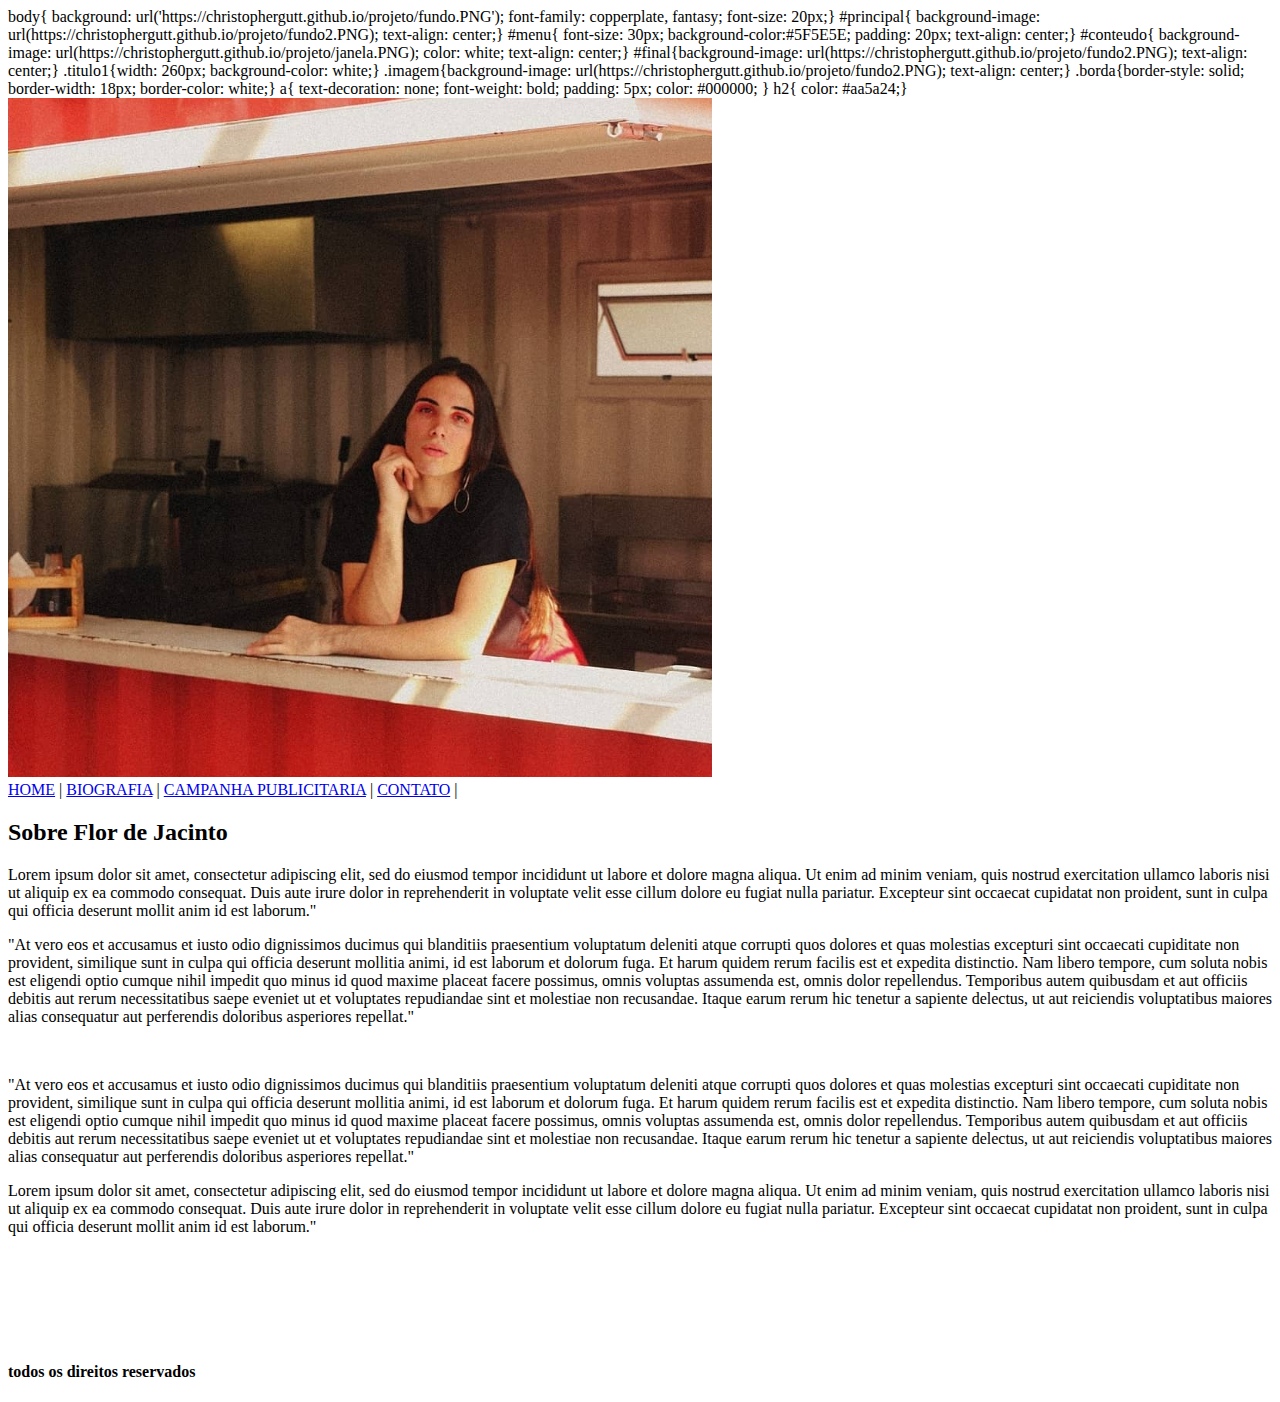
==== index.html @ 2b5b5306 "Update index.html" ====
<!DOCTYPE html>
<html>
<head>
	<meta charset="utf-8">
	<title>pagina inicial</title>
	
	body{ 	background: url('https://christophergutt.github.io/projeto/fundo.PNG'); 
		font-family: copperplate, fantasy;
		font-size: 20px;}

#principal{ background-image: url(https://christophergutt.github.io/projeto/fundo2.PNG);
			text-align: center;}

#menu{  font-size: 30px;
		background-color:#5F5E5E;
		padding: 20px;
		text-align: center;}

#conteudo{ 	background-image: url(https://christophergutt.github.io/projeto/janela.PNG);
			color: white;
			text-align: center;}

#final{background-image: url(https://christophergutt.github.io/projeto/fundo2.PNG);
		text-align: center;}

.titulo1{width: 260px;
		background-color: white;}

.imagem{background-image: url(https://christophergutt.github.io/projeto/fundo2.PNG);
		text-align: center;}

.borda{border-style: solid;
		border-width: 18px;
		border-color: white;}



a{ 	text-decoration: none;
	font-weight: bold;
	padding: 5px;
	color: #000000; }

h2{	color: #aa5a24;}


</head>
<body>
	
	<div id="principal">


		<img src="https://christophergutt.github.io/projeto/imagem3.PNG" class="borda">

</div>

<div id="menu">
		
<a href="index.html">HOME</a> |
<a href="biografia.html">BIOGRAFIA</a> | 
<a href="campanha-publicitaria.html">CAMPANHA PUBLICITARIA</a> |
<a href="contato.html">CONTATO</a> |

</div>
<div id="conteudo">

	<div class="titulo1"><h2>Sobre Flor de Jacinto</h2></div>
	
<p>Lorem ipsum dolor sit amet, consectetur adipiscing elit, sed do eiusmod tempor incididunt ut labore et dolore magna aliqua. Ut enim ad minim veniam, quis nostrud exercitation ullamco laboris nisi ut aliquip ex ea commodo consequat. Duis aute irure dolor in reprehenderit in voluptate velit esse cillum dolore eu fugiat nulla pariatur. Excepteur sint occaecat cupidatat non proident, sunt in culpa qui officia deserunt mollit anim id est laborum."</p>

<p>"At vero eos et accusamus et iusto odio dignissimos ducimus qui blanditiis praesentium voluptatum deleniti atque corrupti quos dolores et quas molestias excepturi sint occaecati cupiditate non provident, similique sunt in culpa qui officia deserunt mollitia animi, id est laborum et dolorum fuga. Et harum quidem rerum facilis est et expedita distinctio. Nam libero tempore, cum soluta nobis est eligendi optio cumque nihil impedit quo minus id quod maxime placeat facere possimus, omnis voluptas assumenda est, omnis dolor repellendus. Temporibus autem quibusdam et aut officiis debitis aut rerum necessitatibus saepe eveniet ut et voluptates repudiandae sint et molestiae non recusandae. Itaque earum rerum hic tenetur a sapiente delectus, ut aut reiciendis voluptatibus maiores alias consequatur aut perferendis doloribus asperiores repellat."</p>


</div>

<br>

<div id="conteudo">
	<p>"At vero eos et accusamus et iusto odio dignissimos ducimus qui blanditiis praesentium voluptatum deleniti atque corrupti quos dolores et quas molestias excepturi sint occaecati cupiditate non provident, similique sunt in culpa qui officia deserunt mollitia animi, id est laborum et dolorum fuga. Et harum quidem rerum facilis est et expedita distinctio. Nam libero tempore, cum soluta nobis est eligendi optio cumque nihil impedit quo minus id quod maxime placeat facere possimus, omnis voluptas assumenda est, omnis dolor repellendus. Temporibus autem quibusdam et aut officiis debitis aut rerum necessitatibus saepe eveniet ut et voluptates repudiandae sint et molestiae non recusandae. Itaque earum rerum hic tenetur a sapiente delectus, ut aut reiciendis voluptatibus maiores alias consequatur aut perferendis doloribus asperiores repellat."</p>
	<p>Lorem ipsum dolor sit amet, consectetur adipiscing elit, sed do eiusmod tempor incididunt ut labore et dolore magna aliqua. Ut enim ad minim veniam, quis nostrud exercitation ullamco laboris nisi ut aliquip ex ea commodo consequat. Duis aute irure dolor in reprehenderit in voluptate velit esse cillum dolore eu fugiat nulla pariatur. Excepteur sint occaecat cupidatat non proident, sunt in culpa qui officia deserunt mollit anim id est laborum."</p>
</div>

<br><br><br><br><br>
	<div id="final">
		
	<h4>todos os direitos reservados</h4>

	</div>


</body>
</html>
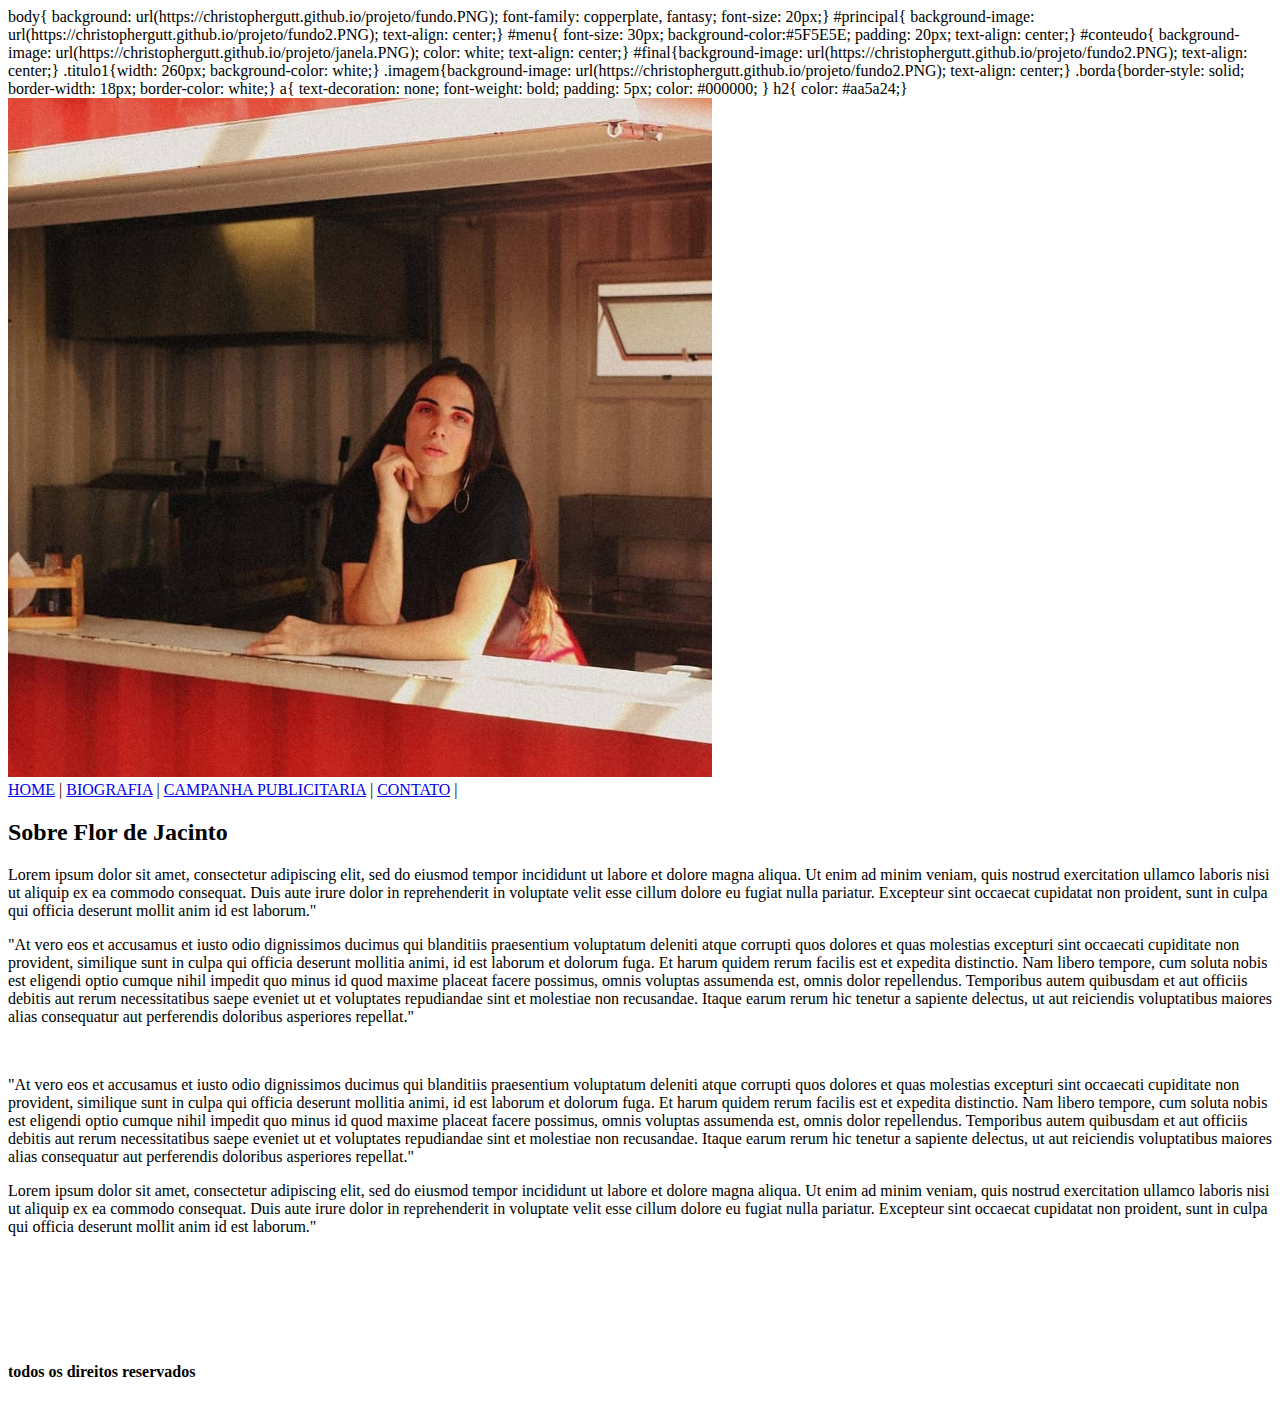
==== commit ca6795b5: "Update index.html" ====
--- a/index.html
+++ b/index.html
@@ -4,7 +4,7 @@
 	<meta charset="utf-8">
 	<title>pagina inicial</title>
 	
-	body{ 	background: url('https://christophergutt.github.io/projeto/fundo.PNG'); 
+	body{ 	background: url(https://christophergutt.github.io/projeto/fundo.PNG); 
 		font-family: copperplate, fantasy;
 		font-size: 20px;}
 
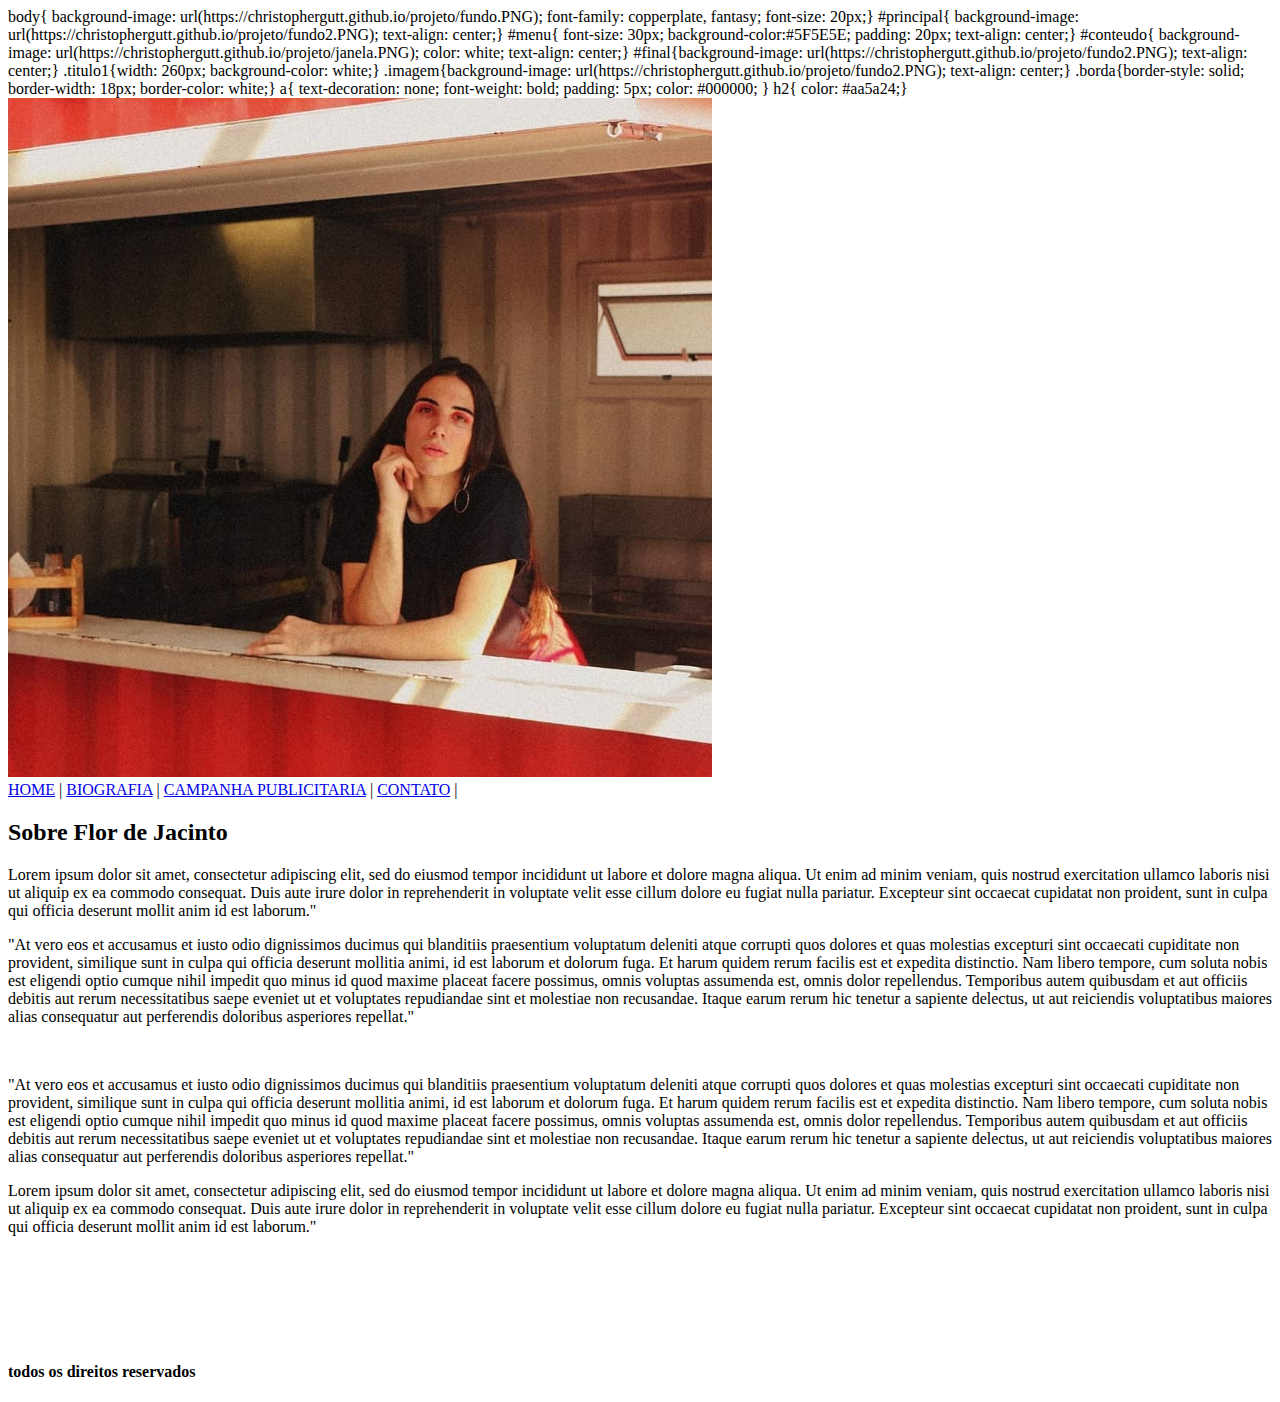
==== commit c3610dd6: "Update index.html" ====
--- a/index.html
+++ b/index.html
@@ -4,7 +4,7 @@
 	<meta charset="utf-8">
 	<title>pagina inicial</title>
 	
-	body{ 	background: url(https://christophergutt.github.io/projeto/fundo.PNG); 
+	body{ 	background-image: url(https://christophergutt.github.io/projeto/fundo.PNG); 
 		font-family: copperplate, fantasy;
 		font-size: 20px;}
 
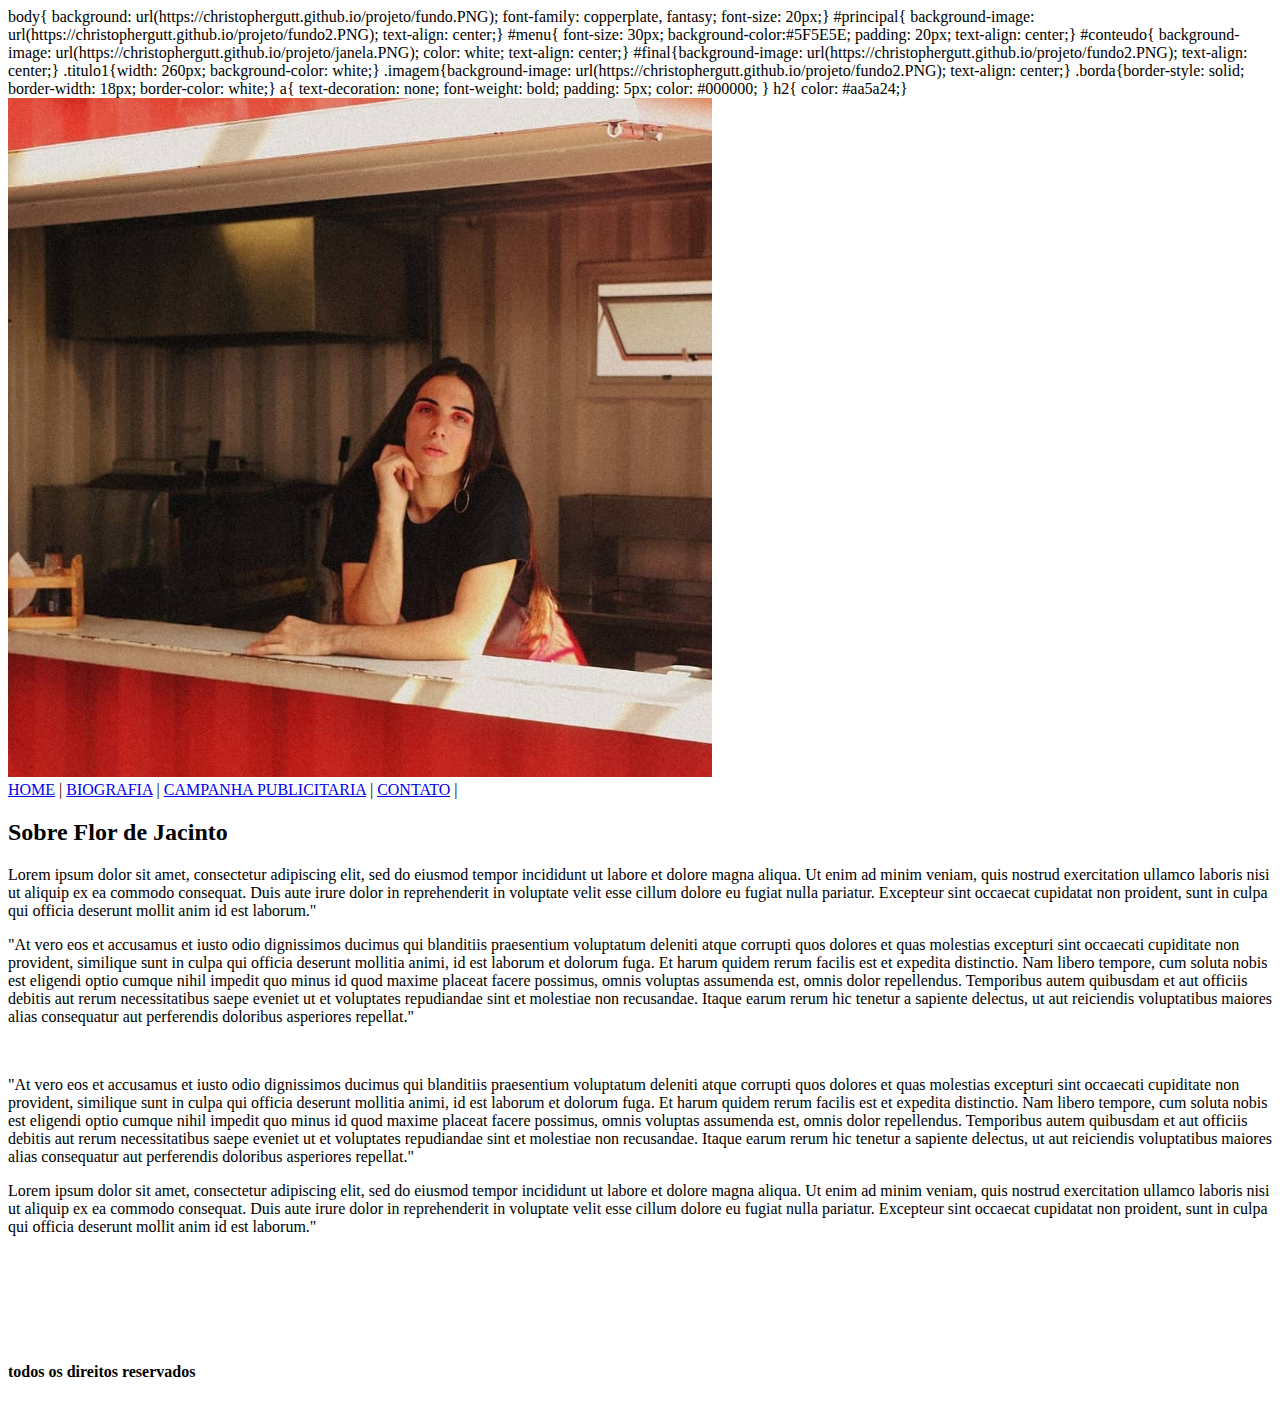
==== commit f6e5bfb8: "Update index.html" ====
--- a/index.html
+++ b/index.html
@@ -4,7 +4,7 @@
 	<meta charset="utf-8">
 	<title>pagina inicial</title>
 	
-	body{ 	background-image: url(https://christophergutt.github.io/projeto/fundo.PNG); 
+	body{ 	background: url(https://christophergutt.github.io/projeto/fundo.PNG); 
 		font-family: copperplate, fantasy;
 		font-size: 20px;}
 
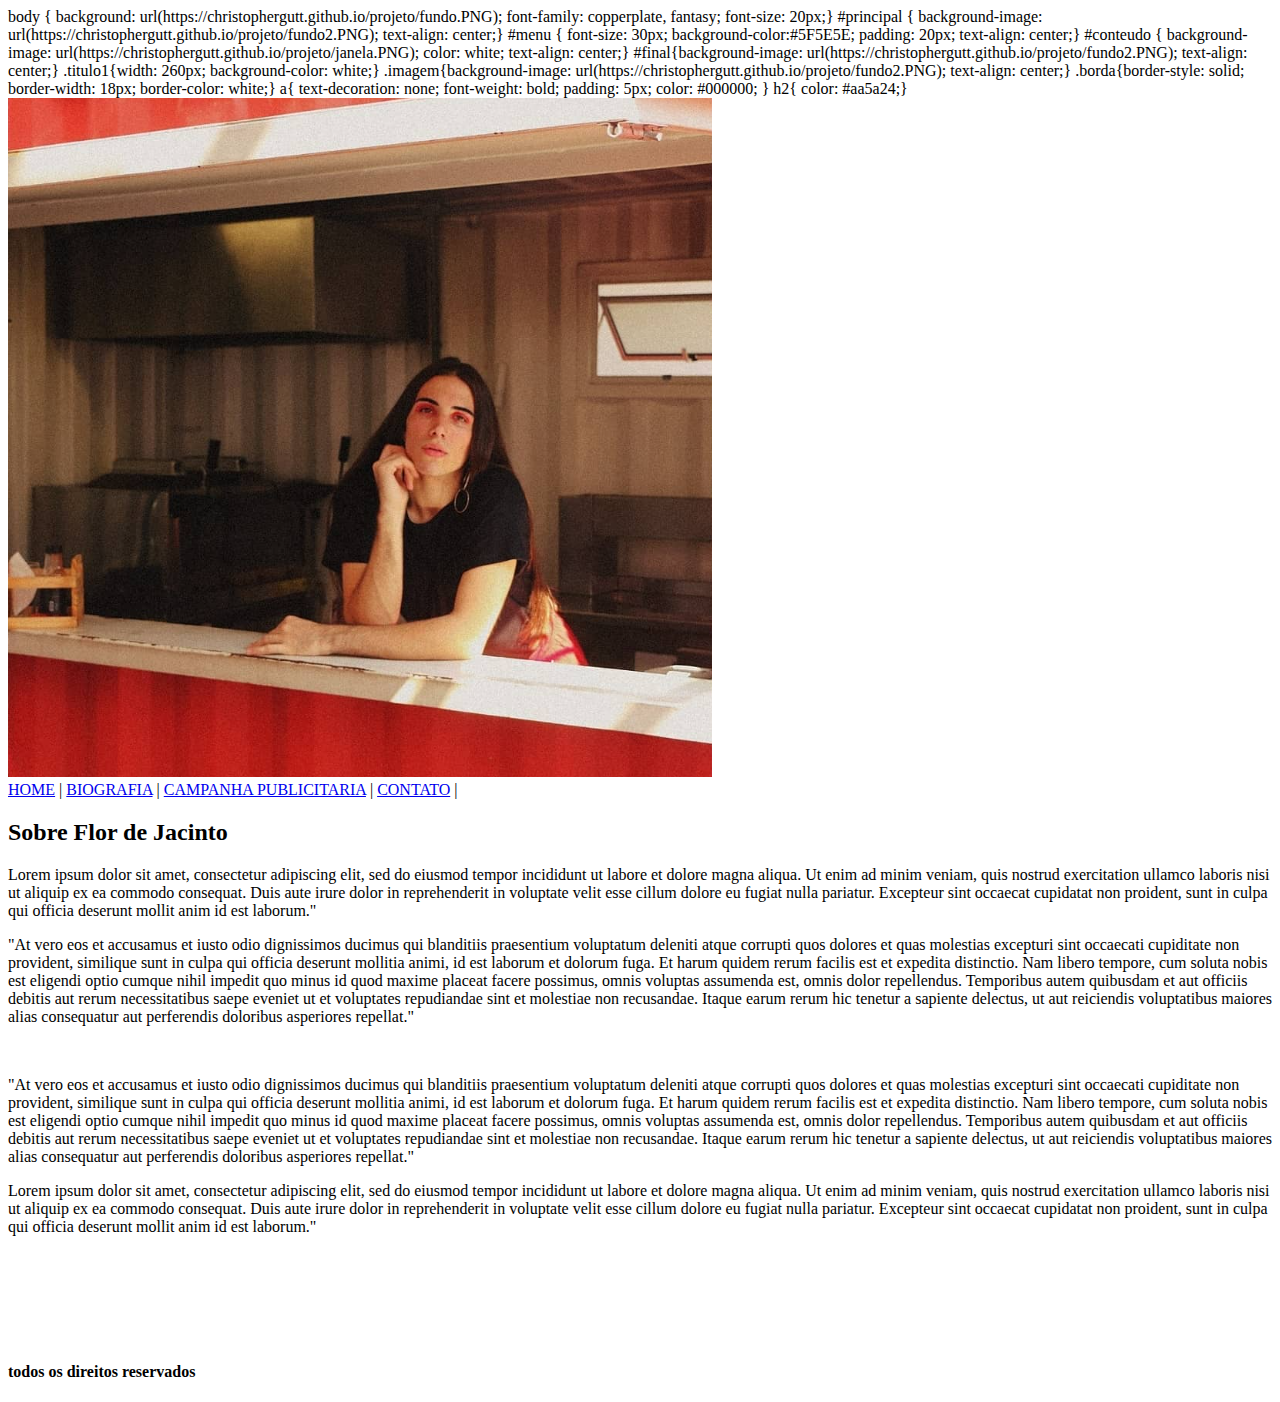
==== commit a965ed3a: "Update index.html" ====
--- a/index.html
+++ b/index.html
@@ -4,19 +4,19 @@
 	<meta charset="utf-8">
 	<title>pagina inicial</title>
 	
-	body{ 	background: url(https://christophergutt.github.io/projeto/fundo.PNG); 
+	body { 	background: url(https://christophergutt.github.io/projeto/fundo.PNG); 
 		font-family: copperplate, fantasy;
 		font-size: 20px;}
 
-#principal{ background-image: url(https://christophergutt.github.io/projeto/fundo2.PNG);
+#principal { background-image: url(https://christophergutt.github.io/projeto/fundo2.PNG);
 			text-align: center;}
 
-#menu{  font-size: 30px;
+#menu {  font-size: 30px;
 		background-color:#5F5E5E;
 		padding: 20px;
 		text-align: center;}
 
-#conteudo{ 	background-image: url(https://christophergutt.github.io/projeto/janela.PNG);
+#conteudo { 	background-image: url(https://christophergutt.github.io/projeto/janela.PNG);
 			color: white;
 			text-align: center;}
 
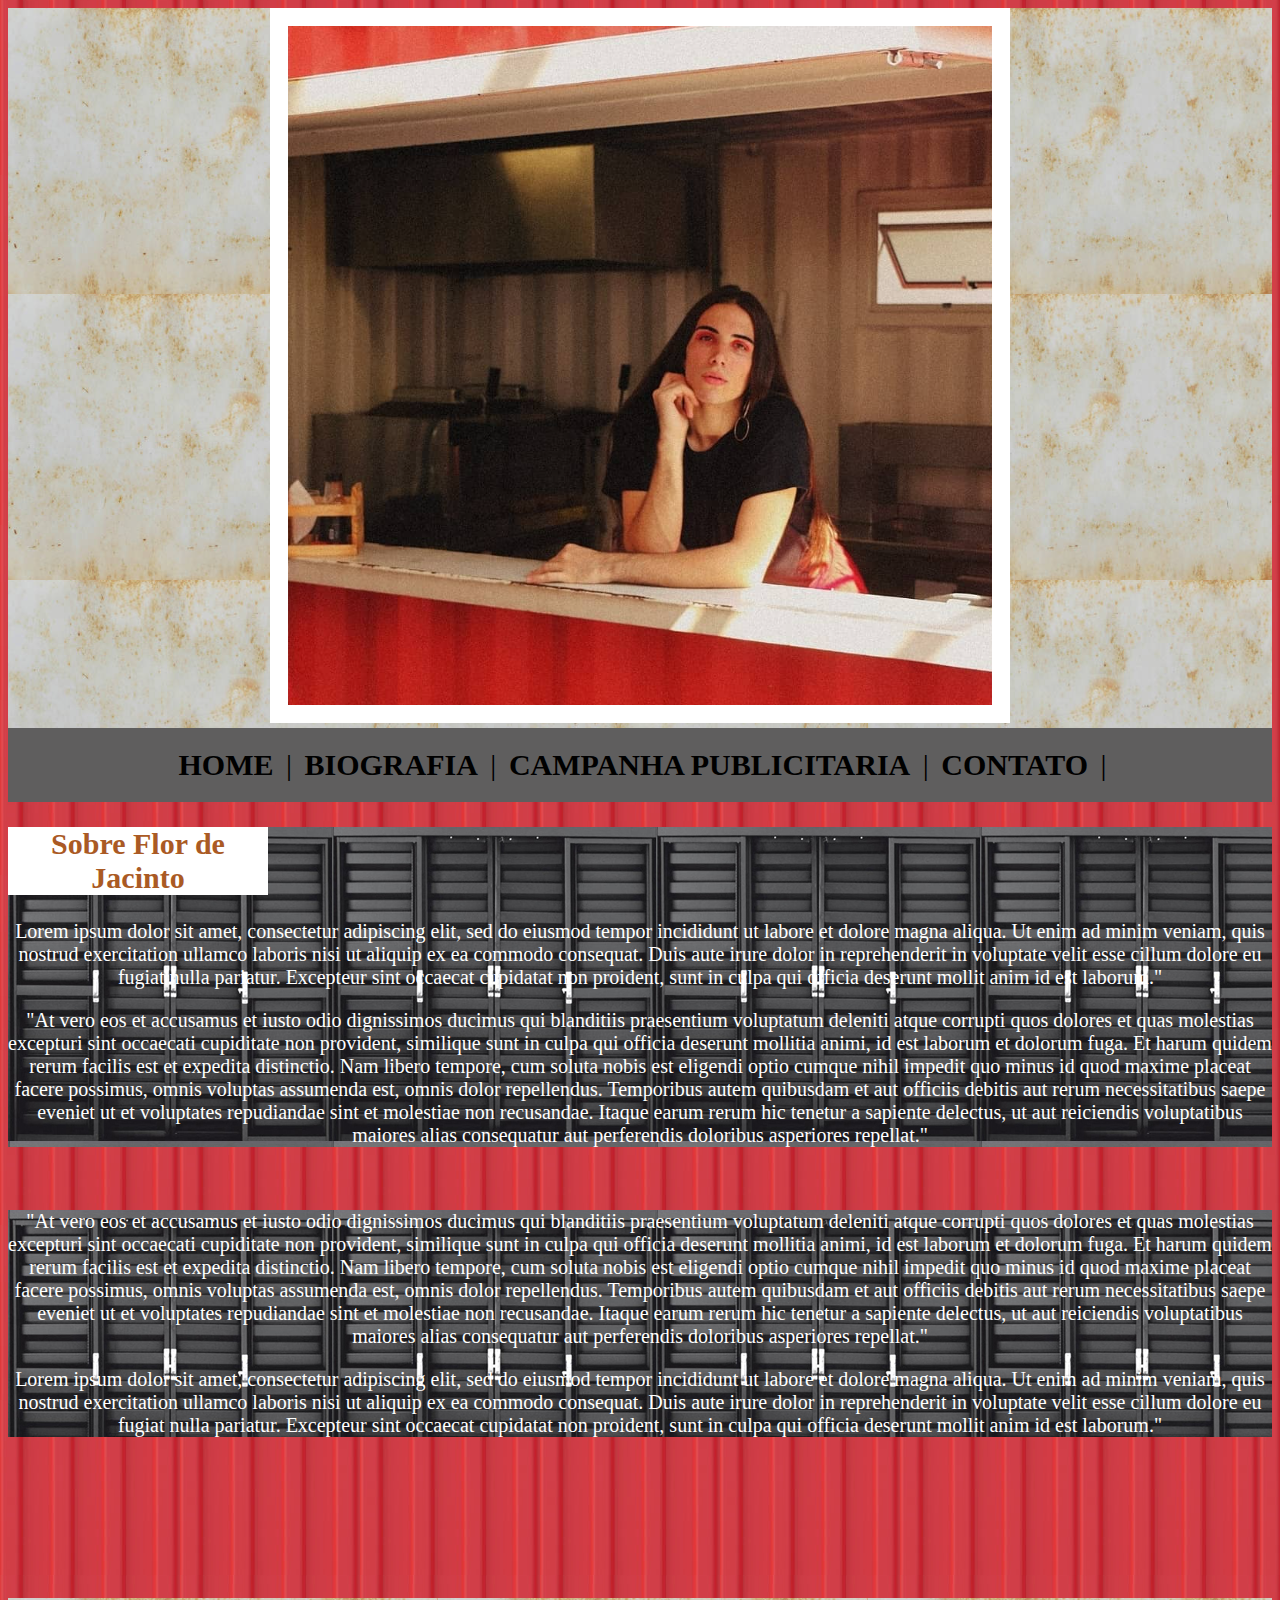
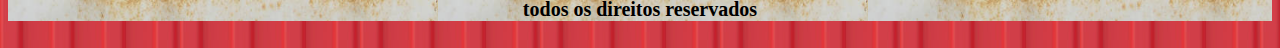
==== commit 4da4806f: "Update index.html" ====
--- a/index.html
+++ b/index.html
@@ -3,45 +3,8 @@
 <head>
 	<meta charset="utf-8">
 	<title>pagina inicial</title>
+	<link href="https://christophergutt.github.io/projeto/estilo.css" rel="stylesheet">
 	
-	body { 	background: url(https://christophergutt.github.io/projeto/fundo.PNG); 
-		font-family: copperplate, fantasy;
-		font-size: 20px;}
-
-#principal { background-image: url(https://christophergutt.github.io/projeto/fundo2.PNG);
-			text-align: center;}
-
-#menu {  font-size: 30px;
-		background-color:#5F5E5E;
-		padding: 20px;
-		text-align: center;}
-
-#conteudo { 	background-image: url(https://christophergutt.github.io/projeto/janela.PNG);
-			color: white;
-			text-align: center;}
-
-#final{background-image: url(https://christophergutt.github.io/projeto/fundo2.PNG);
-		text-align: center;}
-
-.titulo1{width: 260px;
-		background-color: white;}
-
-.imagem{background-image: url(https://christophergutt.github.io/projeto/fundo2.PNG);
-		text-align: center;}
-
-.borda{border-style: solid;
-		border-width: 18px;
-		border-color: white;}
-
-
-
-a{ 	text-decoration: none;
-	font-weight: bold;
-	padding: 5px;
-	color: #000000; }
-
-h2{	color: #aa5a24;}
-
 
 </head>
 <body>
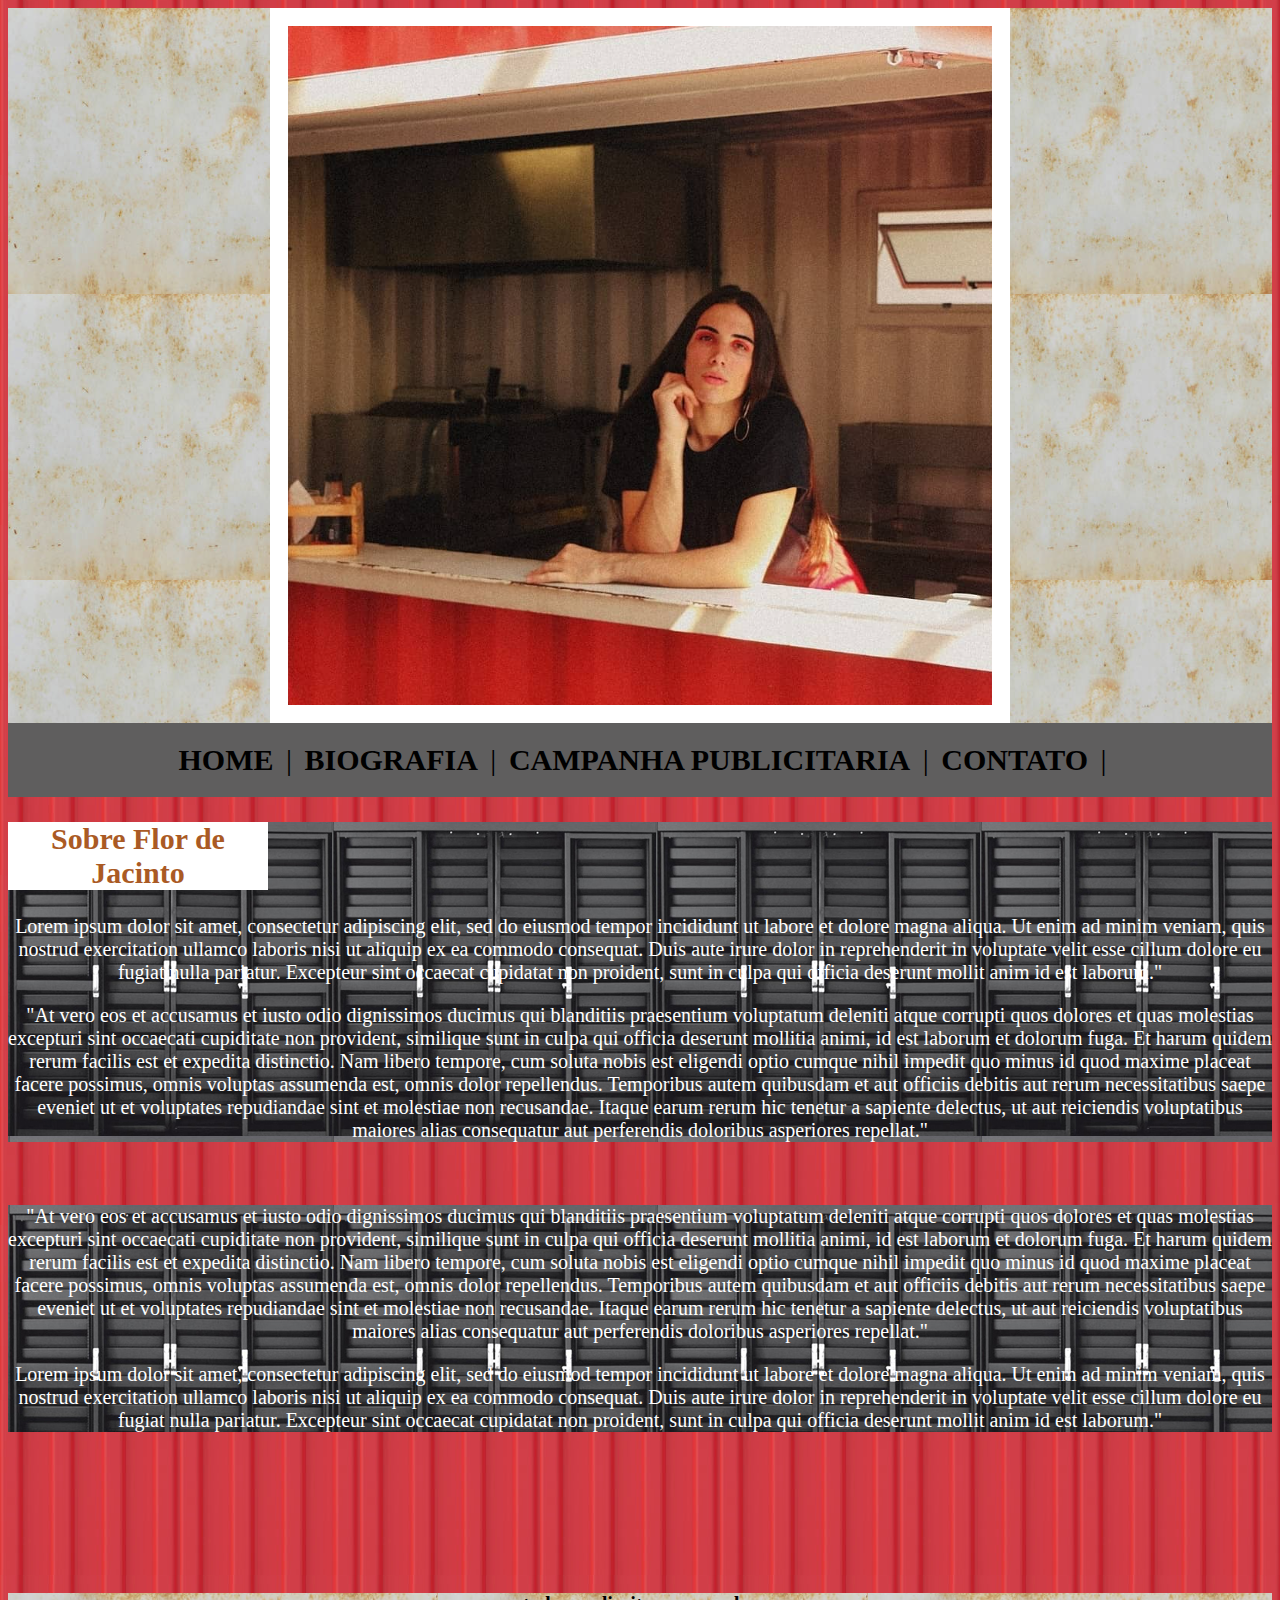
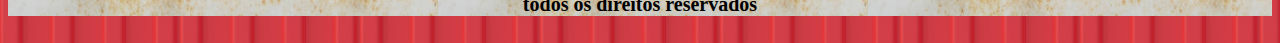
==== commit bfa44167: "Update index.html" ====
--- a/index.html
+++ b/index.html
@@ -1,12 +1,12 @@
-<!DOCTYPE html>
 <html>
+	
 <head>
-	<meta charset="utf-8">
+	
 	<title>pagina inicial</title>
 	<link href="https://christophergutt.github.io/projeto/estilo.css" rel="stylesheet">
 	
-
 </head>
+	
 <body>
 	
 	<div id="principal">
